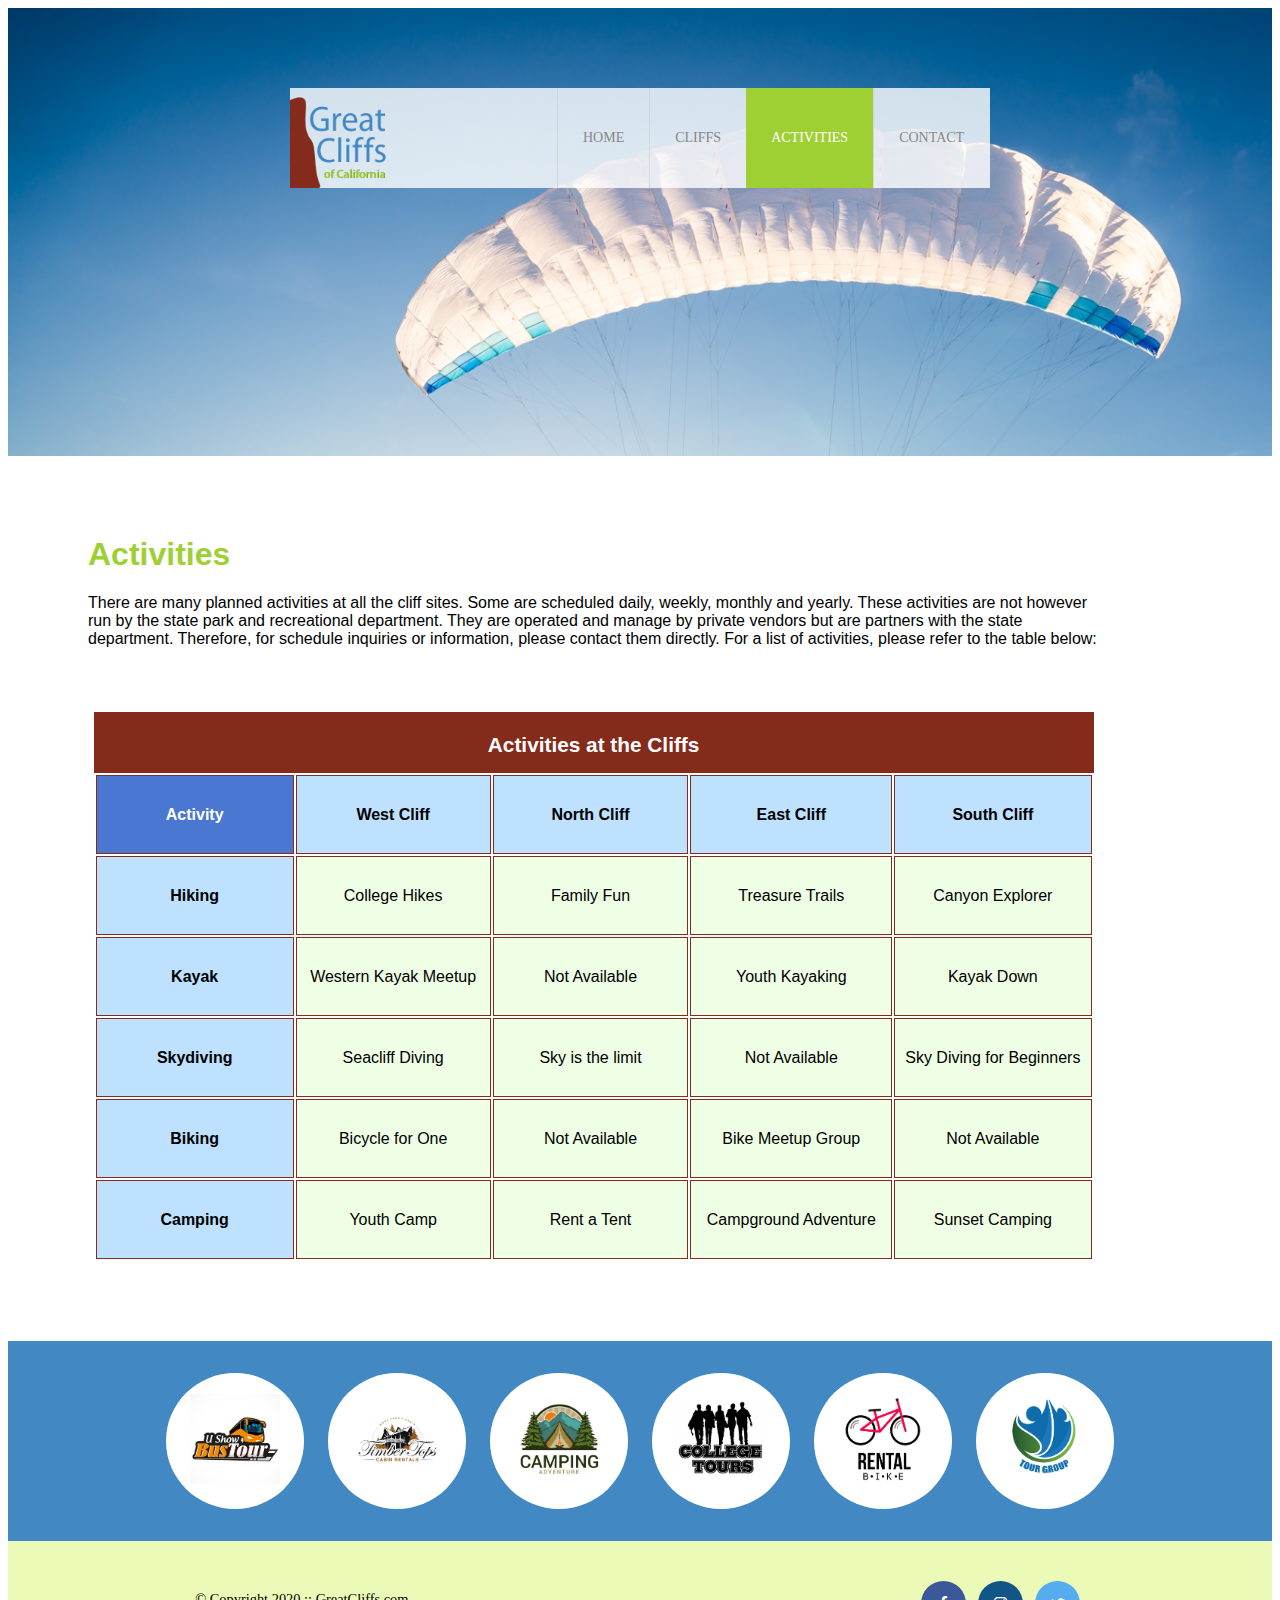
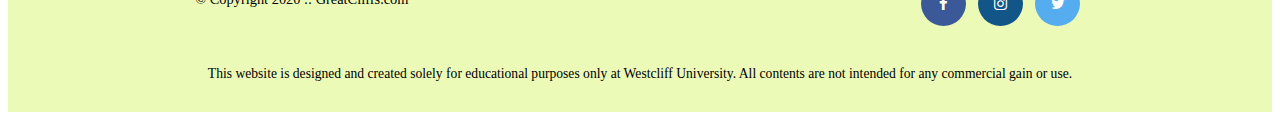
==== activities.html @ cbd9a1cf "Copy homework module 1" ====
<!DOCTYPE html>
<html>
    <head>
        <title>Greatest Cliffs</title>
        <meta charset="utf-8">

        <!-- Font Awesome -->
        <link rel="stylesheet" href="https://cdnjs.cloudflare.com/ajax/libs/font-awesome/4.7.0/css/font-awesome.min.css">
        <link rel="stylesheet" href="styles.css">
    </head>
    <body id="activities">
        <div>
            <header>
                <div class="main-header">
                    <div class="logo">
                        <img src="images/logo.png" alt="Great Cliffs Logo" width="125">
                    </div>
                    <nav class="main-menu">
                        <ul>
                            <li><a href="index.html">Home</a></li>
                            <li><a href="cliffs.html">Cliffs</a></li>
                            <li class="active"><a href="activities.html">Activities</a></li>
                            <li><a href="contact.html">Contact</a></li>
                        </ul>
                    </nav>
                </div>
            </header>
            <main>
                <h1>Activities</h1>
                <p>
                    There are many planned activities at all the cliff sites. Some are scheduled daily, weekly, 
                    monthly and yearly. These activities are not however run by the state park and recreational 
                    department. They are operated and manage by private vendors but are partners with the state 
                    department. Therefore, for schedule inquiries or information, please contact them directly. 
                    For a list of activities, please refer to the table below:
                </p>
                <table>
                    <caption>Activities at the Cliffs</caption>
                    <thead>
                        <tr>
                            <th>Activity</th>
                            <th>West Cliff</th>
                            <th>North Cliff</th>
                            <th>East Cliff</th>
                            <th>South Cliff</th>
                        </tr>
                    </thead>
                    <tbody>
                        <tr>
                            <td>Hiking</td>
                            <td>College Hikes</td>
                            <td>Family Fun</td>
                            <td>Treasure Trails</td>
                            <td>Canyon Explorer</td>
                        </tr>
                        <tr>
                            <td>Kayak</td>
                            <td>Western Kayak Meetup</td>
                            <td>Not Available</td>
                            <td>Youth Kayaking</td>
                            <td>Kayak Down</td>
                        </tr>
                        <tr>
                            <td>Skydiving</td>
                            <td>Seacliff Diving</td>
                            <td>Sky is the limit</td>
                            <td>Not Available</td>
                            <td>Sky Diving for Beginners</td>
                        </tr>
                        <tr>
                            <td>Biking</td>
                            <td>Bicycle for One</td>
                            <td>Not Available</td>
                            <td>Bike Meetup Group</td>
                            <td>Not Available</td>
                        </tr>
                        <tr>
                            <td>Camping</td>
                            <td>Youth Camp</td>
                            <td>Rent a Tent</td>
                            <td>Campground Adventure</td>
                            <td>Sunset Camping</td>
                        </tr>
                    </tbody>
                </table>
            </main>
            <section>
                <ul id="partners">
                    <!--
                    <li class="partner">
                        <img src="images/partners/partner-bustour.png" alt="Partner Bus Tours">
                    </li>
                    <li class="partner">
                        <img src="images/partners/partner-cabinrental.png" alt="Partner Cabin Rental">
                    </li>
                    <li class="partner">
                        <img src="images/partners/partner-campingadv.png" alt="Partner Camping Adventure">
                    </li>
                    <li class="partner">
                        <img src="images/partners/partner-collegetours.png" alt="Partner College Tours">
                    </li>
                    <li class="partner">
                        <img src="images/partners/partner-rentalbike.png" alt="Partner Bike Rentals">
                    </li>
                    <li class="partner">
                        <img src="images/partners/partner-tourgroup.png" alt="Partner Tour Group">
                    </li>
                    -->
                </ul>
            </section>
            <footer>
                <div id="nondisclaimer">
                    <div class="copy">
                        &copy; Copyright 2020 :: GreatCliffs.com
                    </div>
                    <div class="social">
                        <a href="#" class="fa fa-facebook"></a>
                        <a href="#" class="fa fa-instagram"></a>
                        <a href="#" class="fa fa-twitter"></a>
                    </div>
                </div>
                <div id="disclaimer">
                    <p>
                        This website is designed and created solely for educational purposes only at Westcliff University. 
                        All contents are not intended for any commercial gain or use.
                    </p>
                </div>
            </footer>
        </div>

        <!-- Partners -->
        <script src="js/site_scripts.js"></script>
        
    </body>
</html>
---- styles.css ----
/* Header */
header {
    width: 100%;
    min-height: 400px;
    padding-top: 3em;
}

#home header {
    background: no-repeat lightgray url(images/cliff_ocean.jpg);
    background-size: 1500px;
}

#activities header {
    background: no-repeat lightgray url(images/runfly.jpg);
    background-size: 1500px;
}

#contact header {
    background: no-repeat lightgray url(images/cliff_rock.jpg);
    background-size: 1500px;
}

#cliffs header {
    background: no-repeat lightgray url(images/forest_cliff.jpeg);
    background-size: 1500px;
}

.main-header {
    background-color: rgb(255, 255, 255, 0.8);
    width: 700px;
    margin: 2em auto 0 auto;
    min-height: 100px;
    height: 100px;
}

.main-header .logo img {
    width: 100px;
    height: 100px;
    margin: 0 2em 0 0;
    float: left;
}

/* Navigation */
.main-menu {
    margin-left: 227px;
    font-weight: 400;
}

.main-menu ul li {
    list-style-type: none;
    display: inline-block;
    float: left;
    padding-left: 25px;
    padding-right: 25px;
    border-left: 1px solid rgba(202, 204, 202, 0.6);
    line-height: 100px;
    text-transform: uppercase;
    font-size: 14px;
}

.main-menu ul li a {
    text-decoration: none;
    color: #888;
}

.main-menu ul li a:hover {
    color: #9ed034;;
}

.main-menu ul li.active {
    background: #9ed034;
    border: none;
}

.main-menu ul li.active a {
    color: #fff;
}

/* Main */
main {
    width: 80%;
    font-family: Arial, Helvetica, sans-serif;
    margin: 5em 0 5em 5em;
}

main h1 {
    color: #9ed034;
}

/* Partners */
section {
    width: 100%;
    background-color: #4288C3;
}

section #partners {
    width: 1200px;
    padding: 2em 0 2em 0;
    margin: 0 auto;
    text-align: center;
}

section #partners .partner {
    display: inline-block;
    margin: 0 0.75em;
    padding: 1.3em 1.5em;
    background-color: #fff;
    border-radius: 50%;
}

section #partners .partner img {
    width: 90px;
    height: 90px;
}

/* Footer */
footer {
    width: 100%;
    height: 155px;
    padding-bottom: 1em;
    background-color: #ecfab8;
}

footer #nondisclaimer .copy {
    padding: 3.5em 3.5em 3.5em 13em;
    float: left;
    font-size: 0.9em;
}

footer #nondisclaimer .social {
    padding: 2.5em;
    margin-right: 9.25em;
    float: right;
}

footer #disclaimer {
    clear: both;
}

footer #disclaimer p {
    font-size: 0.85em;
    text-align: center;
}

footer #nondisclaimer .social .fa {
    padding: 15px;
    font-size: 15px;
    width: 15px;
    text-align: center;
    text-decoration: none;
    margin: 0 4px;
    border-radius: 50%;
}

footer #nondisclaimer .social .fa:hover {
    opacity: 0.7;
}

footer #nondisclaimer .social .fa-facebook {
    background: #3B5998;
    color: white;
}

footer #nondisclaimer .social .fa-twitter {
    background: #55ACEE;
    color: white;
}

footer #nondisclaimer .social .fa-instagram {
    background: #125688;
    color: white;
}

/* Home */
#timeofday {
    font-family: Arial, Helvetica, sans-serif;
    color: #3a3a3a;
    background: linear-gradient(0deg, rgba(251,215,139,1) 0%, rgba(118,213,245,1) 100%);
    text-align: center;
    height: 2.5em;
    padding-top: 1.25em;
}

#clock {
    color: #125688;
}

/* Activities */
table {
    width: 1000px;
    margin: 4em auto 0 auto;
}

caption {
    background: #852B1B;
    height: 40px;
    color: #fff;
    font-size: 1.3em;
    font-weight: bold;
    padding-top: 1em;
}

thead {
    background: #BDE1FF;
}

tbody {
    background: #EEFFE6;
    text-align: center;
}

th, td {
    width: 225px;
    height: 75px;
    vertical-align: middle;
    border: solid 1px #852B1B;
}

th:first-child {
    width: 125px;
    height: 50px;
    background: #4977D1;
    color: #fff;
}

td:first-child {
    font-weight: bold;
    background: #BDE1FF;
}

/* Contact */
#contact main p {
    padding-bottom: 0.8em;
}

.contactinfo div {
    padding-bottom: 0.5em;
}

.contactinfo div span:first-child, label {
    font-weight: bold;
}

fieldset {
    border: 2px solid #9ed034;
}

legend {
    color: #4977D1;
    font-weight: bold;
    text-transform: uppercase;
    padding: 0 0.5em 0 0.5em;
}

form div {
    padding: 1em 0 0 0;
}

.textbox label, .commentbox label {
    display: block;
}

.textbox label:not(:first-child) {
    padding: 0.5em 0 0 0;
}

.textbox input {
    width: 52%;
    height: 1.5em;
}

select {
    width: 15em;
    height: 1.5em;
    text-align: center;
}

.commentbox textarea {
    width: 52%;
    height: 15em;
}

.button {
    width: 10em;
    height: 5em;
    margin: auto;
}

.randomcode {
    width: 52%;
    margin: auto;
}

.randomcode input {
    width: 10em;
    height: 1.5em;
}

.randomcode #codes {
    background-color: lightgray;
    padding: 12px 15px 12px 15px;
    margin-left: 10px;
    display: inline;
}

input[type="submit"] {
    border: none;
    /* background-color: #4977D1; */
    color: #fff;
    width: 8em;
    height: 3em;
    font-weight: bold;
    font-size: large;
    margin: auto;
}

/* Cliffs */
.cliffImages {
    display: flex;
    flex-direction: row;
    justify-content: center;
    text-align: center;
    align-items: center;
}

.cliffImages img {
    width: 30em;
}

.cliffImages div {
    padding: 1em 1em 1em 1em;
}

.cliffImages div div {
    padding: 1em 1em 1em 1em;
}

.cliffImages p {
    background-color: #832a1c;
    color: white;
    height: 30px;
    margin: 0;
    padding-top: 10px;
}
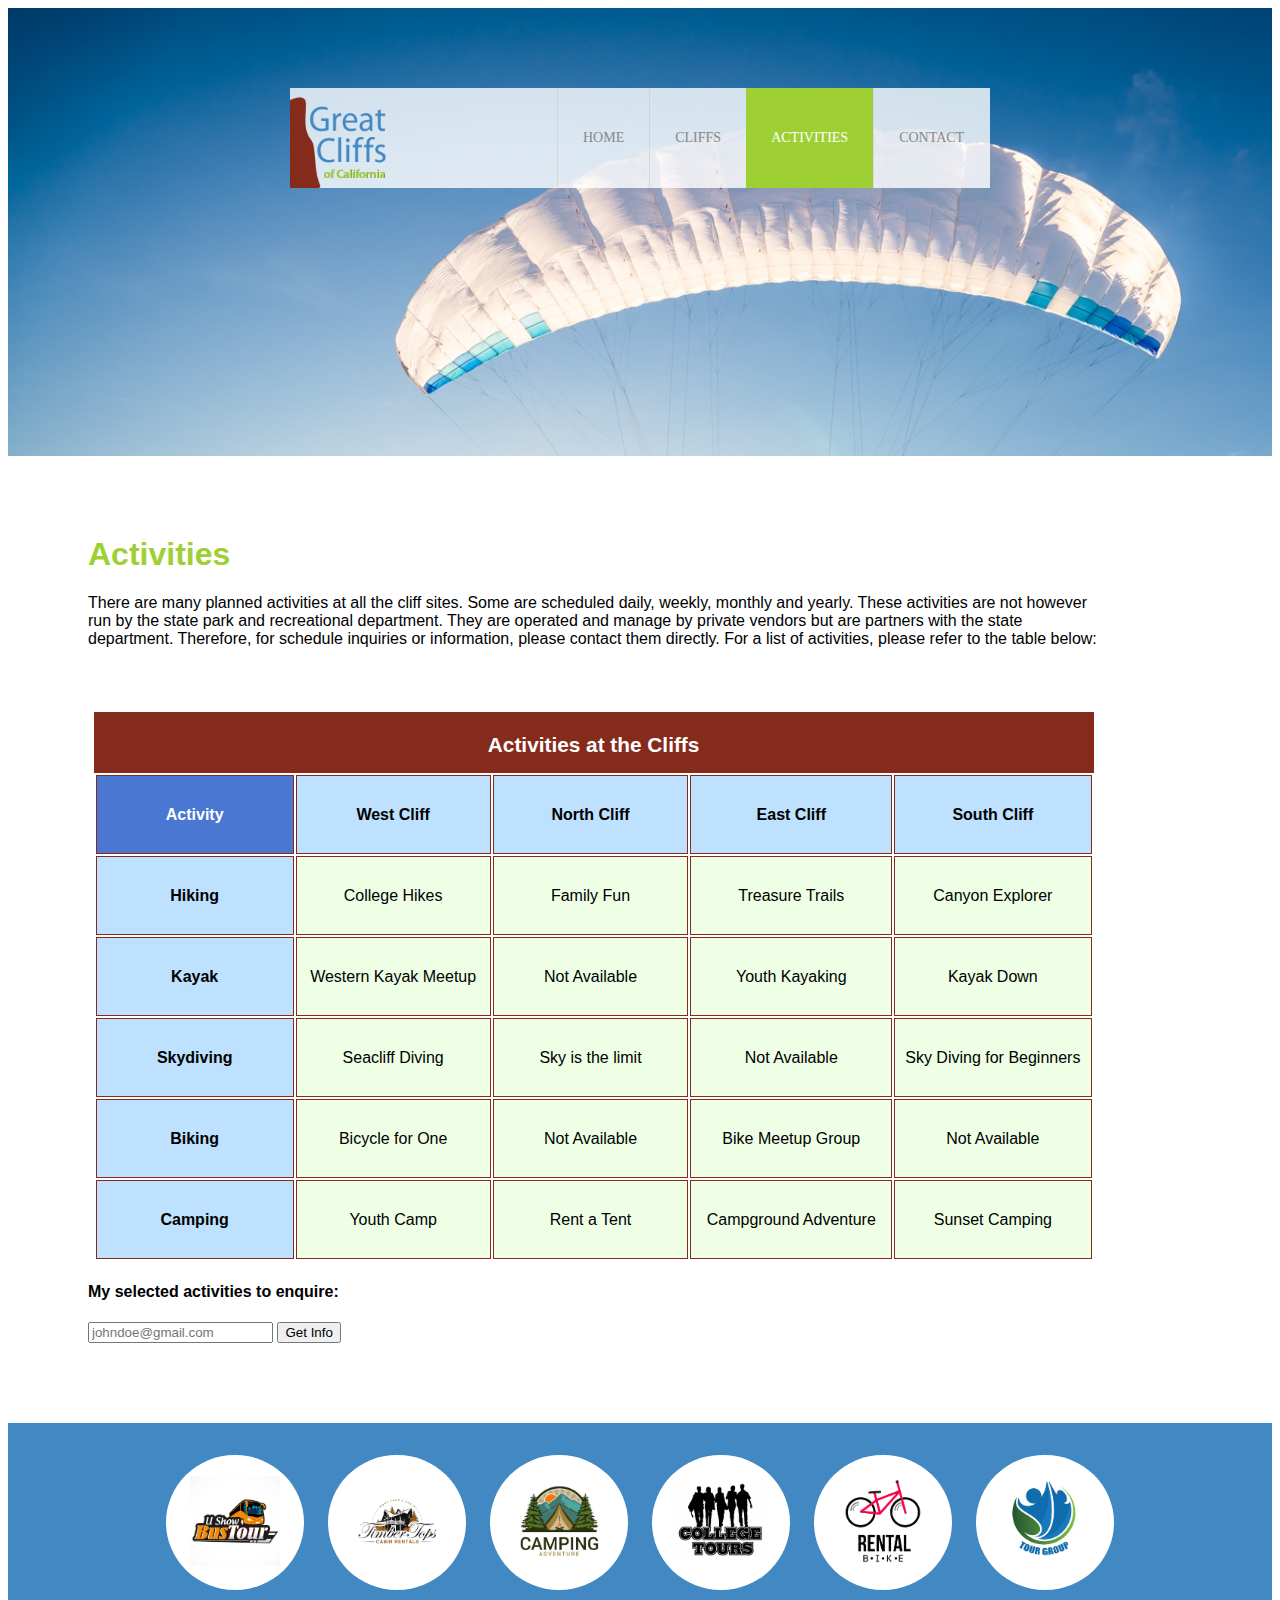
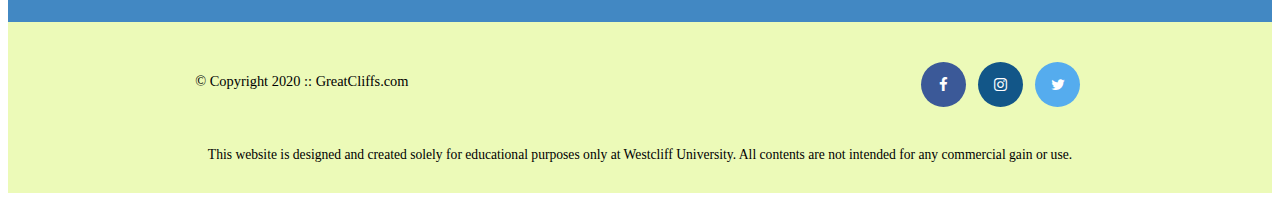
==== commit 3cea5d7f: "Add html for display box" ====
--- a/activities.html
+++ b/activities.html
@@ -7,6 +7,7 @@
         <!-- Font Awesome -->
         <link rel="stylesheet" href="https://cdnjs.cloudflare.com/ajax/libs/font-awesome/4.7.0/css/font-awesome.min.css">
         <link rel="stylesheet" href="styles.css">
+        <script type="text/javascript" src="https://code.jquery.com/jquery-3.7.1.min.js"></script>
     </head>
     <body id="activities">
         <div>
@@ -83,6 +84,15 @@
                         </tr>
                     </tbody>
                 </table>
+                <div id="displaySelected">
+                    <div id="result">
+                        <h4>My selected activities to enquire:</h4>
+                    </div>
+                    <div id="sendInfo">
+                        <input type="email" placeholder="johndoe@gmail.com">
+                        <button>Get Info</button>
+                    </div>
+                </div>
             </main>
             <section>
                 <ul id="partners">
@@ -130,6 +140,6 @@
 
         <!-- Partners -->
         <script src="js/site_scripts.js"></script>
-        
+        <script src="js/activity.js"></script>
     </body>
 </html>--- a/styles.css
+++ b/styles.css
@@ -228,6 +228,12 @@
     background: #BDE1FF;
 }
 
+.highlightCell {
+    color:white;
+    background-color: #9ed034;
+    font-weight: bold;
+}
+
 /* Contact */
 #contact main p {
     padding-bottom: 0.8em;
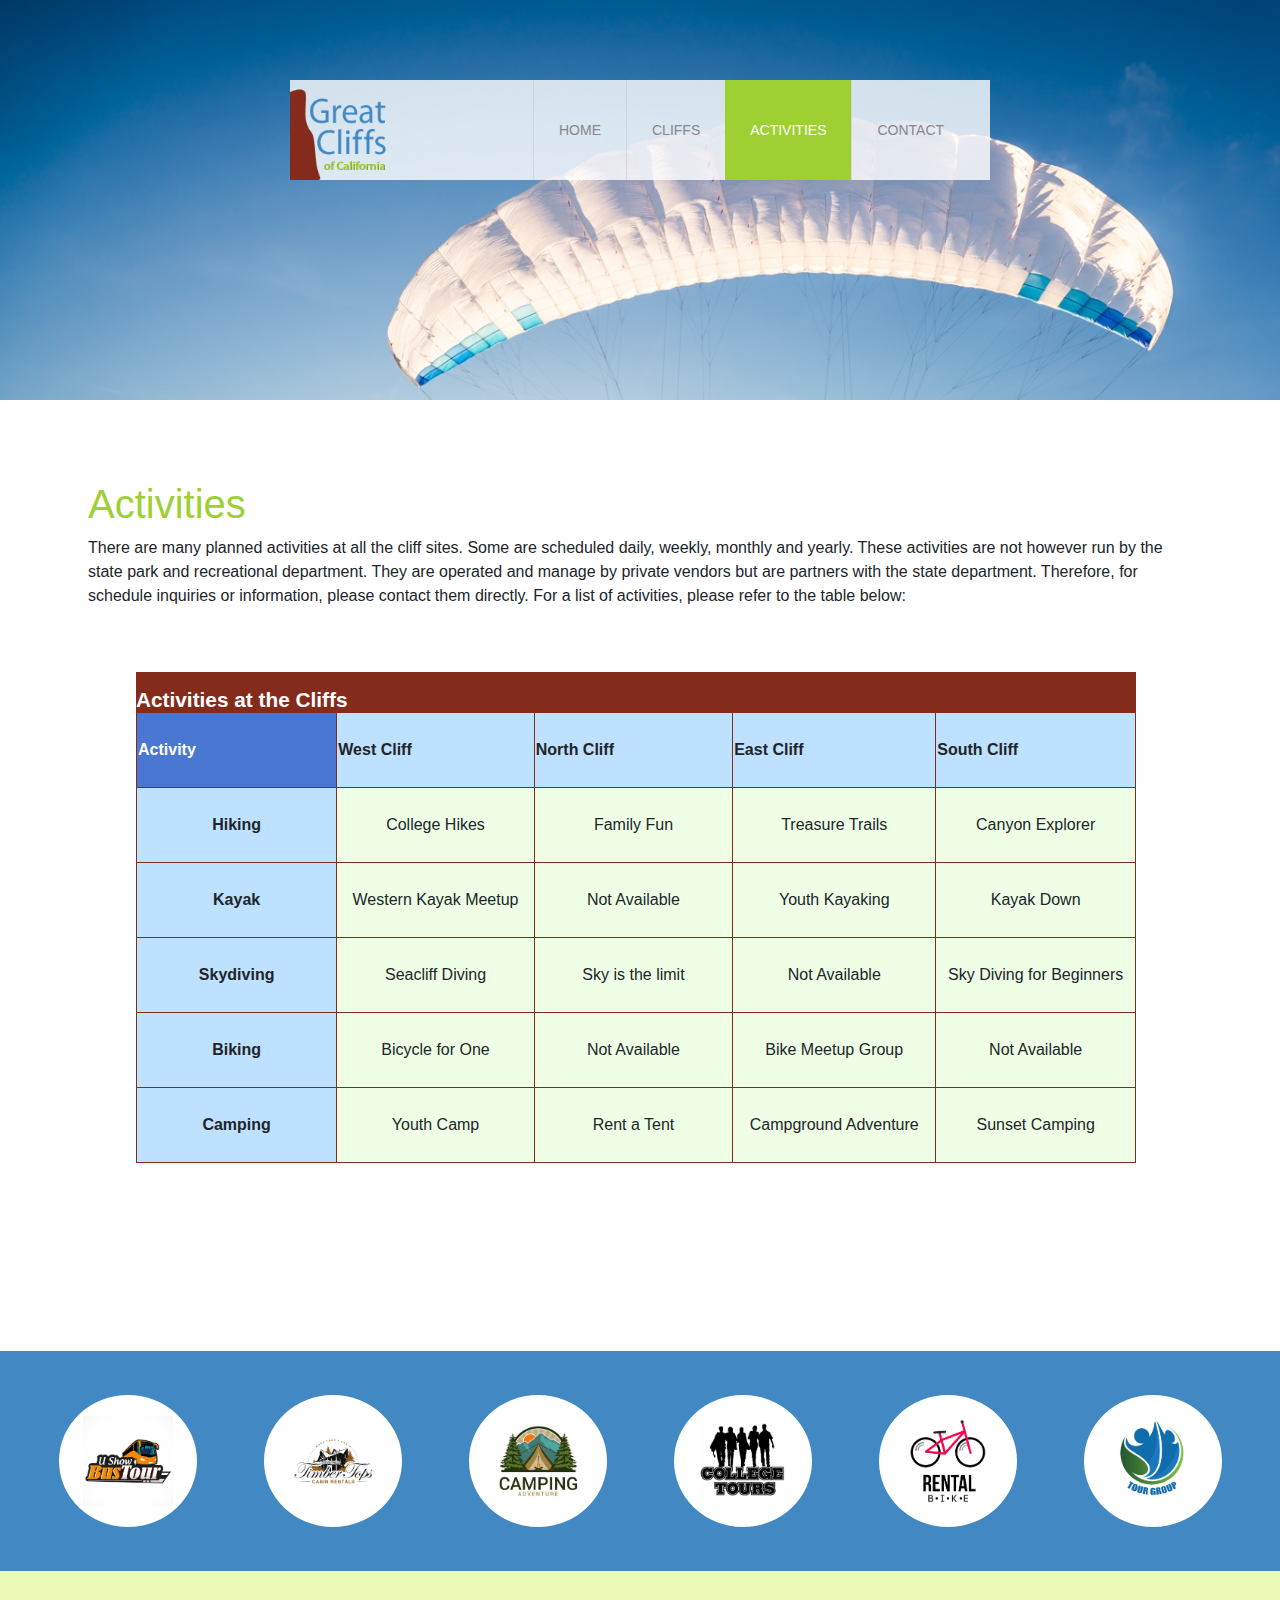
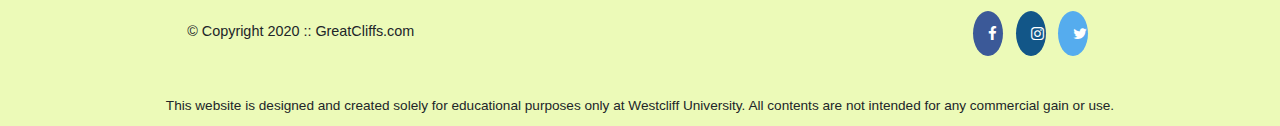
==== commit c7c6dab5: "Add nav and partners to all pages and fix table caption" ====
--- a/activities.html
+++ b/activities.html
@@ -3,6 +3,10 @@
     <head>
         <title>Greatest Cliffs</title>
         <meta charset="utf-8">
+        <meta name="viewport" content="width = device-width, initial-scale = 1, shrink-to-fit = no">
+        
+        <!-- Bootstrap CSS -->
+        <link rel="stylesheet" href="https://maxcdn.bootstrapcdn.com/bootstrap/4.5.2/css/bootstrap.min.css">
 
         <!-- Font Awesome -->
         <link rel="stylesheet" href="https://cdnjs.cloudflare.com/ajax/libs/font-awesome/4.7.0/css/font-awesome.min.css">
@@ -16,13 +20,21 @@
                     <div class="logo">
                         <img src="images/logo.png" alt="Great Cliffs Logo" width="125">
                     </div>
-                    <nav class="main-menu">
-                        <ul>
-                            <li><a href="index.html">Home</a></li>
-                            <li><a href="cliffs.html">Cliffs</a></li>
-                            <li class="active"><a href="activities.html">Activities</a></li>
-                            <li><a href="contact.html">Contact</a></li>
-                        </ul>
+                    <nav class="main-menu navbar navbar-expand-lg navbar-light bg-transparent">
+                        <!-- Hamburger Menu -->
+                        <button class="navbar-toggler" type="button" data-toggle="collapse" data-target="#navbarContent"
+                            aria-controls="navbarContent" aria-expanded="false" aria-label="Toggle navigation">
+                    
+                            <span class="navbar-toggler-icon"></span>
+                        </button>
+                        <div class="collapse navbar-collapse" id="navbarContent">
+                            <ul class="navbar-nav">
+                                <li class="nav-item"><a href="index.html">Home</a></li>
+                                <li class="nav-item"><a href="cliffs.html">Cliffs</a></li>
+                                <li class="active nav-item"><a href="activities.html">Activities</a></li>
+                                <li class="nav-item"><a href="contact.html">Contact</a></li>
+                            </ul>
+                        </div>
                     </nav>
                 </div>
             </header>
@@ -96,26 +108,10 @@
             </main>
             <section>
                 <ul id="partners">
-                    <!--
-                    <li class="partner">
-                        <img src="images/partners/partner-bustour.png" alt="Partner Bus Tours">
-                    </li>
-                    <li class="partner">
-                        <img src="images/partners/partner-cabinrental.png" alt="Partner Cabin Rental">
-                    </li>
-                    <li class="partner">
-                        <img src="images/partners/partner-campingadv.png" alt="Partner Camping Adventure">
-                    </li>
-                    <li class="partner">
-                        <img src="images/partners/partner-collegetours.png" alt="Partner College Tours">
-                    </li>
-                    <li class="partner">
-                        <img src="images/partners/partner-rentalbike.png" alt="Partner Bike Rentals">
-                    </li>
-                    <li class="partner">
-                        <img src="images/partners/partner-tourgroup.png" alt="Partner Tour Group">
-                    </li>
-                    -->
+                    <div class="grid-system">
+                        <div id="partnersRow" class="row">
+                        </div>
+                    </div>
                 </ul>
             </section>
             <footer>
@@ -141,5 +137,12 @@
         <!-- Partners -->
         <script src="js/site_scripts.js"></script>
         <script src="js/activity.js"></script>
+
+        <!-- Bootstrap jQuery -->
+        <script src="https://ajax.googleapis.com/ajax/libs/jquery/3.5.1/jquery.min.js"></script>
+        <!-- Bootstrap Popper -->
+        <script src="https://cdnjs.cloudflare.com/ajax/libs/popper.js/1.16.0/umd/popper.min.js"></script>
+        <!-- Bootstrap JS -->
+        <script src="https://maxcdn.bootstrapcdn.com/bootstrap/4.5.2/js/bootstrap.min.js"></script>
     </body>
 </html>--- a/styles.css
+++ b/styles.css
@@ -27,7 +27,8 @@
 
 .main-header {
     background-color: rgb(255, 255, 255, 0.8);
-    width: 700px;
+    max-width: 700px;
+    width: 80%;
     margin: 2em auto 0 auto;
     min-height: 100px;
     height: 100px;
@@ -56,6 +57,7 @@
     line-height: 100px;
     text-transform: uppercase;
     font-size: 14px;
+    margin-top: -0.55em;
 }
 
 .main-menu ul li a {
@@ -78,9 +80,9 @@
 
 /* Main */
 main {
-    width: 80%;
+    padding: 3em 6em 3em 5.5em;
+    margin: 2em 0;
     font-family: Arial, Helvetica, sans-serif;
-    margin: 5em 0 5em 5em;
 }
 
 main h1 {
@@ -94,7 +96,8 @@
 }
 
 section #partners {
-    width: 1200px;
+    width: 100%;
+    max-width: 1200px;
     padding: 2em 0 2em 0;
     margin: 0 auto;
     text-align: center;
@@ -102,7 +105,7 @@
 
 section #partners .partner {
     display: inline-block;
-    margin: 0 0.75em;
+    margin: 0.75em 0 0.75em;
     padding: 1.3em 1.5em;
     background-color: #fff;
     border-radius: 50%;
@@ -192,12 +195,12 @@
 }
 
 caption {
+    caption-side: top;
     background: #852B1B;
     height: 40px;
     color: #fff;
     font-size: 1.3em;
     font-weight: bold;
-    padding-top: 1em;
 }
 
 thead {
@@ -232,6 +235,34 @@
     color:white;
     background-color: #9ed034;
     font-weight: bold;
+}
+
+#activities main #displaySelected {
+    visibility: hidden;
+    margin: 0 auto;
+    width: 600px;
+    border: 2px solid #9ed034;
+    padding: 0.75em;
+}
+
+#activities main #displaySelected #result, #activities main #displaySelected #sendInfo {
+    display: inline-block;
+    margin: 0;
+}
+
+#activities main #result {
+    min-height: 50px;
+    width: 300px;
+    padding: 0;
+}
+
+#activities main #result h4 {
+    margin-bottom: 1em;
+    font-size: 1.15em;
+}
+
+#activities main #displaySelected #sendInfo input[type="email"] {
+    width: 200px;
 }
 
 /* Contact */
@@ -347,4 +378,56 @@
     height: 30px;
     margin: 0;
     padding-top: 10px;
+}
+
+/* ACTIVATE BELOW WHEN TESTING NAVIGATION AND OTHERS FOR RWD */
+
+/* Media Queries */
+@media (max-width: 768px) {
+    footer #nondisclaimer .copy {
+        padding: 3.5em 0em 3.5em 0em;
+        text-align: center;
+        float: none;
+        font-size: 0.9em;
+      }
+      footer #nondisclaimer .social {
+        padding: 2.5em 0;
+        margin: 0;
+        text-align: center;
+        float: none;
+      }
+}
+
+@media (max-width: 991px) {
+    .main-header {
+        position: relative;
+    }
+    .logo img {
+        position: relative;
+    }
+    .main-menu {
+        width: 200px;
+        background-color:rgb(255, 255, 255);
+        position: absolute;
+        right: -6em;
+        top: 2em;
+      }
+      .main-menu ul {
+        margin-top: 2.5em;
+        margin-left: -7em;
+        margin-right: 7em;
+        background-color: rgb(255, 255, 255);;
+      }
+      .main-menu ul li {
+        border-bottom: 1px solid rgba(202, 204, 202, 0.6);
+      }
+      main {
+        padding: 3em 4em 3em 3.5em;
+        margin: 0;
+      }
+      #home .main-col-content {
+        padding: 25px;
+        min-height: 450px;
+        margin-top: 1em;
+      }
 }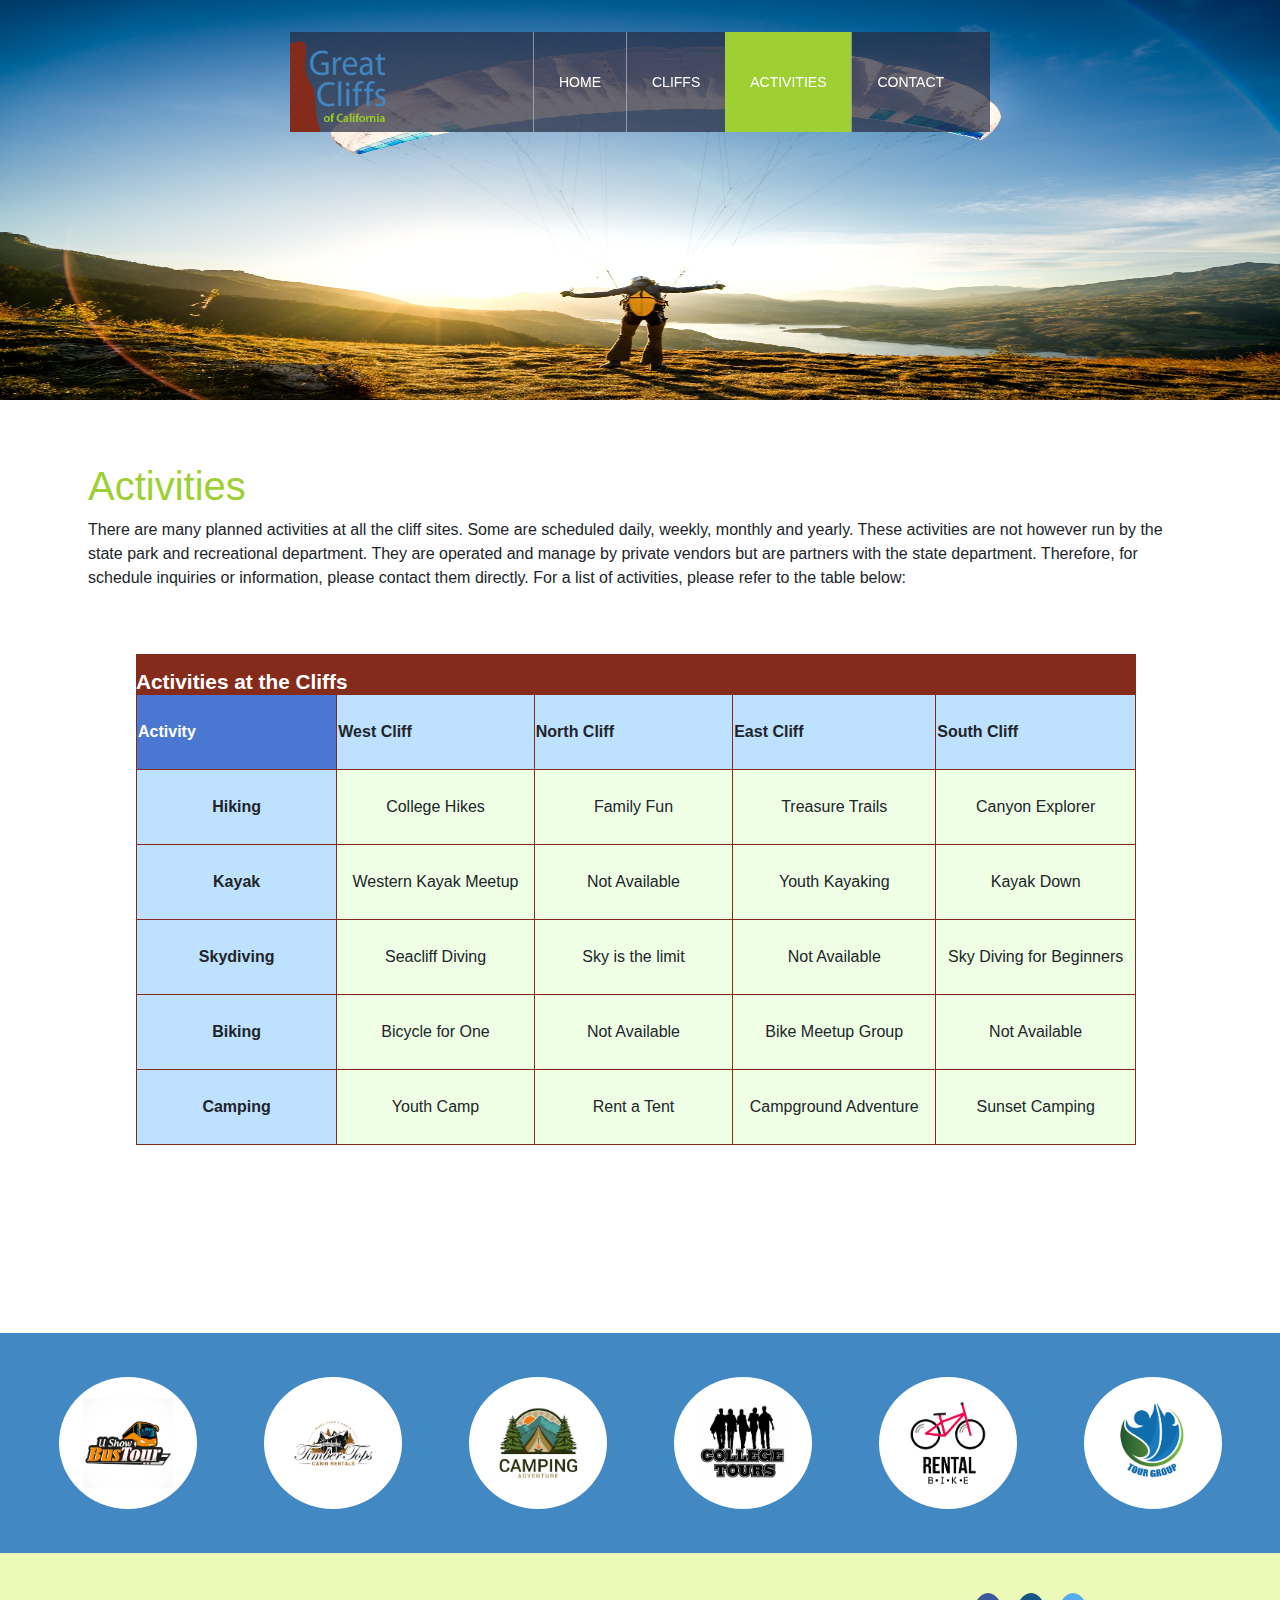
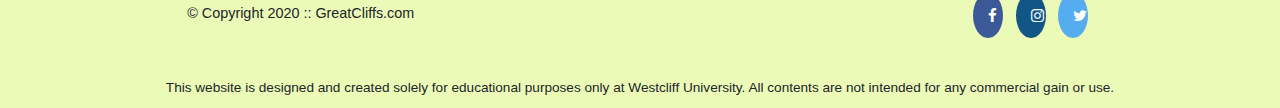
==== commit 9a1713e7: "Fix navbar css and fix sticky" ====
--- a/activities.html
+++ b/activities.html
@@ -15,29 +15,28 @@
     </head>
     <body id="activities">
         <div>
-            <header>
-                <div class="main-header">
-                    <div class="logo">
-                        <img src="images/logo.png" alt="Great Cliffs Logo" width="125">
+            <div class="main-header">
+                <div class="logo">
+                    <img src="images/logo.png" alt="Great Cliffs Logo" width="125">
+                </div>
+                <nav class="main-menu navbar navbar-expand-lg navbar-dark bg-transparent">
+                    <!-- Hamburger Menu -->
+                    <button class="navbar-toggler" type="button" data-toggle="collapse" data-target="#navbarContent"
+                        aria-controls="navbarContent" aria-expanded="false" aria-label="Toggle navigation">
+                
+                        <span class="navbar-toggler-icon"></span>
+                    </button>
+                    <div class="collapse navbar-collapse" id="navbarContent">
+                        <ul class="navbar-nav">
+                            <li class="nav-item"><a href="index.html">Home</a></li>
+                            <li class="nav-item"><a href="cliffs.html">Cliffs</a></li>
+                            <li class="active nav-item"><a href="activities.html">Activities</a></li>
+                            <li class="nav-item"><a href="contact.html">Contact</a></li>
+                        </ul>
                     </div>
-                    <nav class="main-menu navbar navbar-expand-lg navbar-light bg-transparent">
-                        <!-- Hamburger Menu -->
-                        <button class="navbar-toggler" type="button" data-toggle="collapse" data-target="#navbarContent"
-                            aria-controls="navbarContent" aria-expanded="false" aria-label="Toggle navigation">
-                    
-                            <span class="navbar-toggler-icon"></span>
-                        </button>
-                        <div class="collapse navbar-collapse" id="navbarContent">
-                            <ul class="navbar-nav">
-                                <li class="nav-item"><a href="index.html">Home</a></li>
-                                <li class="nav-item"><a href="cliffs.html">Cliffs</a></li>
-                                <li class="active nav-item"><a href="activities.html">Activities</a></li>
-                                <li class="nav-item"><a href="contact.html">Contact</a></li>
-                            </ul>
-                        </div>
-                    </nav>
-                </div>
-            </header>
+                </nav>
+            </div>
+            <header></header>
             <main>
                 <h1>Activities</h1>
                 <p>
--- a/styles.css
+++ b/styles.css
@@ -1,37 +1,39 @@
-/* Header */
-header {
-    width: 100%;
-    min-height: 400px;
-    padding-top: 3em;
-}
-
-#home header {
-    background: no-repeat lightgray url(images/cliff_ocean.jpg);
-    background-size: 1500px;
-}
-
-#activities header {
-    background: no-repeat lightgray url(images/runfly.jpg);
-    background-size: 1500px;
-}
-
-#contact header {
-    background: no-repeat lightgray url(images/cliff_rock.jpg);
-    background-size: 1500px;
-}
-
-#cliffs header {
-    background: no-repeat lightgray url(images/forest_cliff.jpeg);
-    background-size: 1500px;
+/* Navigation */
+
+#home {
+    background: no-repeat white url(images/cliff_ocean.jpg);
+    background-size: 100% 400px;
+}
+
+#activities {
+    background: no-repeat white url(images/runfly.jpg);
+    background-size: 100% 400px;
+}
+
+#contact {
+    background: no-repeat white url(images/cliff_rock.jpg);
+    background-size: 100% 400px;
+}
+
+#cliffs {
+    background: no-repeat white url(images/forest_cliff.jpeg);
+    background-size: 100% 400px;
+}
+
+header{
+    height: 250px;
 }
 
 .main-header {
-    background-color: rgb(255, 255, 255, 0.8);
+    background-color: rgb(38, 41, 61, 0.7);
     max-width: 700px;
     width: 80%;
     margin: 2em auto 0 auto;
     min-height: 100px;
     height: 100px;
+    position: sticky;
+    z-index: 100;
+    top: 0;
 }
 
 .main-header .logo img {
@@ -41,7 +43,6 @@
     float: left;
 }
 
-/* Navigation */
 .main-menu {
     margin-left: 227px;
     font-weight: 400;
@@ -62,7 +63,7 @@
 
 .main-menu ul li a {
     text-decoration: none;
-    color: #888;
+    color: rgb(255, 255, 255);
 }
 
 .main-menu ul li a:hover {
@@ -278,8 +279,9 @@
     font-weight: bold;
 }
 
-fieldset {
+form {
     border: 2px solid #9ed034;
+    padding: 1.5em 1em;
 }
 
 legend {
@@ -291,30 +293,6 @@
 
 form div {
     padding: 1em 0 0 0;
-}
-
-.textbox label, .commentbox label {
-    display: block;
-}
-
-.textbox label:not(:first-child) {
-    padding: 0.5em 0 0 0;
-}
-
-.textbox input {
-    width: 52%;
-    height: 1.5em;
-}
-
-select {
-    width: 15em;
-    height: 1.5em;
-    text-align: center;
-}
-
-.commentbox textarea {
-    width: 52%;
-    height: 15em;
 }
 
 .button {
@@ -324,31 +302,31 @@
 }
 
 .randomcode {
-    width: 52%;
-    margin: auto;
-}
-
-.randomcode input {
-    width: 10em;
-    height: 1.5em;
-}
-
-.randomcode #codes {
+    height: 5em;
+    padding-top: 0;
+}
+
+#codeentered {
+    max-width: 10em;
+    height: 2em;
+    margin-top: 1em;
+}
+
+#codes {
     background-color: lightgray;
-    padding: 12px 15px 12px 15px;
-    margin-left: 10px;
-    display: inline;
-}
-
-input[type="submit"] {
-    border: none;
-    /* background-color: #4977D1; */
+    max-width: 7em;
+    height: 3em;
+    padding: 0.75em;
+    margin-left: 0.5em;
+    margin-top: 1em;
+    display:inline;
+}
+
+.btn {
     color: #fff;
-    width: 8em;
-    height: 3em;
+    padding: 0.5em 2em;
     font-weight: bold;
     font-size: large;
-    margin: auto;
 }
 
 /* Cliffs */
@@ -383,7 +361,19 @@
 /* ACTIVATE BELOW WHEN TESTING NAVIGATION AND OTHERS FOR RWD */
 
 /* Media Queries */
+@media (max-width: 575px) {
+    .randomcode {
+        height: 8em;
+        align-items: end;
+    }
+}
 @media (max-width: 768px) {
+    .randomcode {
+        width: 100%;
+    }
+    .buttonContainer {
+        width: 100%;
+    }
     footer #nondisclaimer .copy {
         padding: 3.5em 0em 3.5em 0em;
         text-align: center;
@@ -398,16 +388,18 @@
       }
 }
 
+@media (min-width: 769px) {
+    .randomcode {
+        width: 50%;
+    }
+    .buttonContainer {
+        width: 50%;
+    }
+}
+
 @media (max-width: 991px) {
-    .main-header {
-        position: relative;
-    }
-    .logo img {
-        position: relative;
-    }
     .main-menu {
         width: 200px;
-        background-color:rgb(255, 255, 255);
         position: absolute;
         right: -6em;
         top: 2em;
@@ -416,7 +408,7 @@
         margin-top: 2.5em;
         margin-left: -7em;
         margin-right: 7em;
-        background-color: rgb(255, 255, 255);;
+        background-color: rgb(38, 41, 61, 0.7);
       }
       .main-menu ul li {
         border-bottom: 1px solid rgba(202, 204, 202, 0.6);
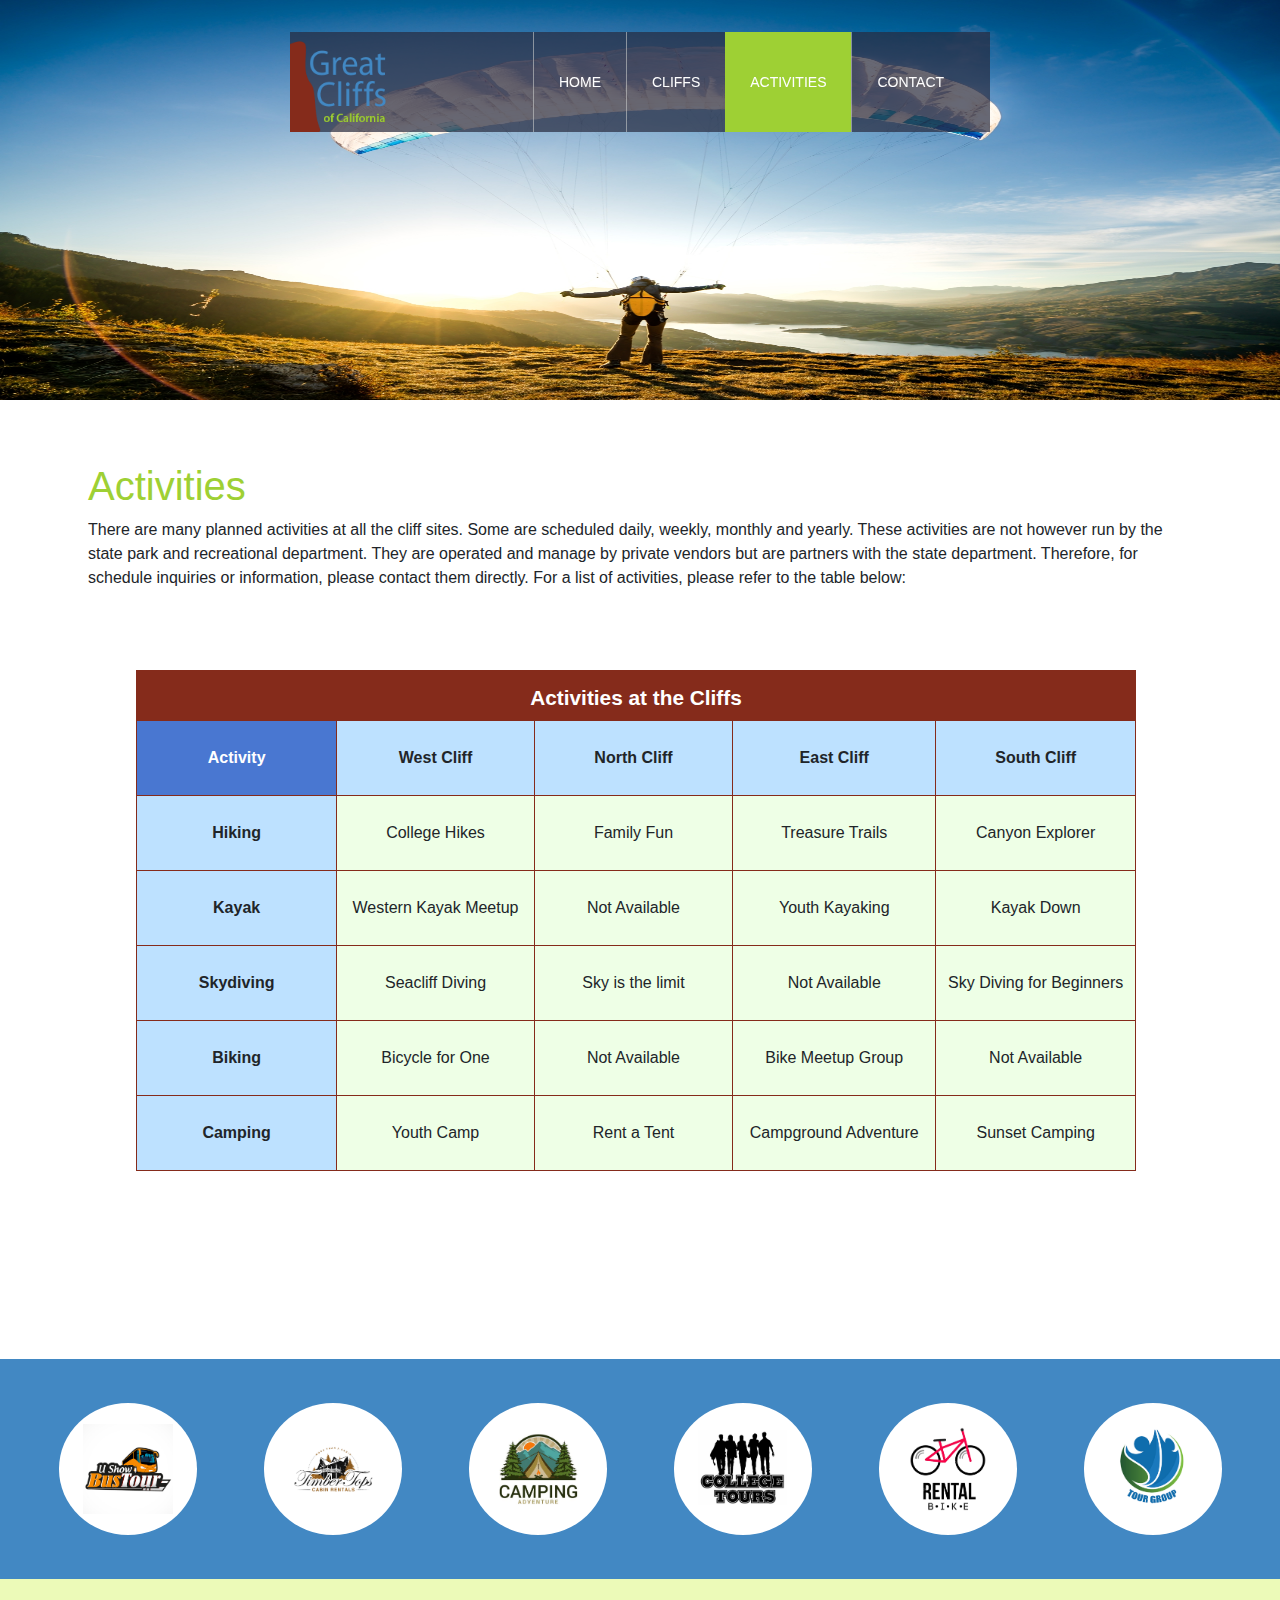
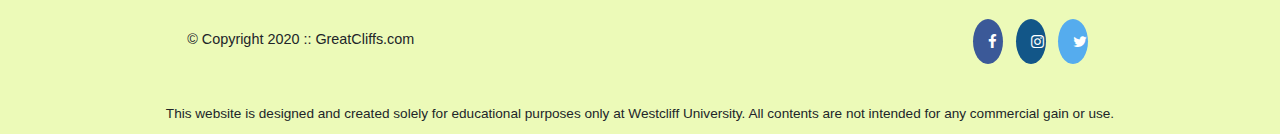
==== commit a2eb019f: "Make table responsive" ====
--- a/activities.html
+++ b/activities.html
@@ -46,55 +46,57 @@
                     department. Therefore, for schedule inquiries or information, please contact them directly. 
                     For a list of activities, please refer to the table below:
                 </p>
-                <table>
-                    <caption>Activities at the Cliffs</caption>
-                    <thead>
-                        <tr>
-                            <th>Activity</th>
-                            <th>West Cliff</th>
-                            <th>North Cliff</th>
-                            <th>East Cliff</th>
-                            <th>South Cliff</th>
-                        </tr>
-                    </thead>
-                    <tbody>
-                        <tr>
-                            <td>Hiking</td>
-                            <td>College Hikes</td>
-                            <td>Family Fun</td>
-                            <td>Treasure Trails</td>
-                            <td>Canyon Explorer</td>
-                        </tr>
-                        <tr>
-                            <td>Kayak</td>
-                            <td>Western Kayak Meetup</td>
-                            <td>Not Available</td>
-                            <td>Youth Kayaking</td>
-                            <td>Kayak Down</td>
-                        </tr>
-                        <tr>
-                            <td>Skydiving</td>
-                            <td>Seacliff Diving</td>
-                            <td>Sky is the limit</td>
-                            <td>Not Available</td>
-                            <td>Sky Diving for Beginners</td>
-                        </tr>
-                        <tr>
-                            <td>Biking</td>
-                            <td>Bicycle for One</td>
-                            <td>Not Available</td>
-                            <td>Bike Meetup Group</td>
-                            <td>Not Available</td>
-                        </tr>
-                        <tr>
-                            <td>Camping</td>
-                            <td>Youth Camp</td>
-                            <td>Rent a Tent</td>
-                            <td>Campground Adventure</td>
-                            <td>Sunset Camping</td>
-                        </tr>
-                    </tbody>
-                </table>
+                <div class="table-responsive">
+                    <table>
+                        <caption>Activities at the Cliffs</caption>
+                        <thead>
+                            <tr>
+                                <th>Activity</th>
+                                <th>West Cliff</th>
+                                <th>North Cliff</th>
+                                <th>East Cliff</th>
+                                <th>South Cliff</th>
+                            </tr>
+                        </thead>
+                        <tbody>
+                            <tr>
+                                <td>Hiking</td>
+                                <td>College Hikes</td>
+                                <td>Family Fun</td>
+                                <td>Treasure Trails</td>
+                                <td>Canyon Explorer</td>
+                            </tr>
+                            <tr>
+                                <td>Kayak</td>
+                                <td>Western Kayak Meetup</td>
+                                <td>Not Available</td>
+                                <td>Youth Kayaking</td>
+                                <td>Kayak Down</td>
+                            </tr>
+                            <tr>
+                                <td>Skydiving</td>
+                                <td>Seacliff Diving</td>
+                                <td>Sky is the limit</td>
+                                <td>Not Available</td>
+                                <td>Sky Diving for Beginners</td>
+                            </tr>
+                            <tr>
+                                <td>Biking</td>
+                                <td>Bicycle for One</td>
+                                <td>Not Available</td>
+                                <td>Bike Meetup Group</td>
+                                <td>Not Available</td>
+                            </tr>
+                            <tr>
+                                <td>Camping</td>
+                                <td>Youth Camp</td>
+                                <td>Rent a Tent</td>
+                                <td>Campground Adventure</td>
+                                <td>Sunset Camping</td>
+                            </tr>
+                        </tbody>
+                    </table>
+                </div>
                 <div id="displaySelected">
                     <div id="result">
                         <h4>My selected activities to enquire:</h4>
--- a/styles.css
+++ b/styles.css
@@ -21,7 +21,8 @@
 }
 
 header{
-    height: 250px;
+    width: 100%;
+    min-height: 250px;
 }
 
 .main-header {
@@ -193,15 +194,17 @@
 table {
     width: 1000px;
     margin: 4em auto 0 auto;
+    text-align: center;
 }
 
 caption {
     caption-side: top;
     background: #852B1B;
-    height: 40px;
+    height: 50px;
     color: #fff;
     font-size: 1.3em;
     font-weight: bold;
+    text-align: center;
 }
 
 thead {
@@ -210,7 +213,6 @@
 
 tbody {
     background: #EEFFE6;
-    text-align: center;
 }
 
 th, td {
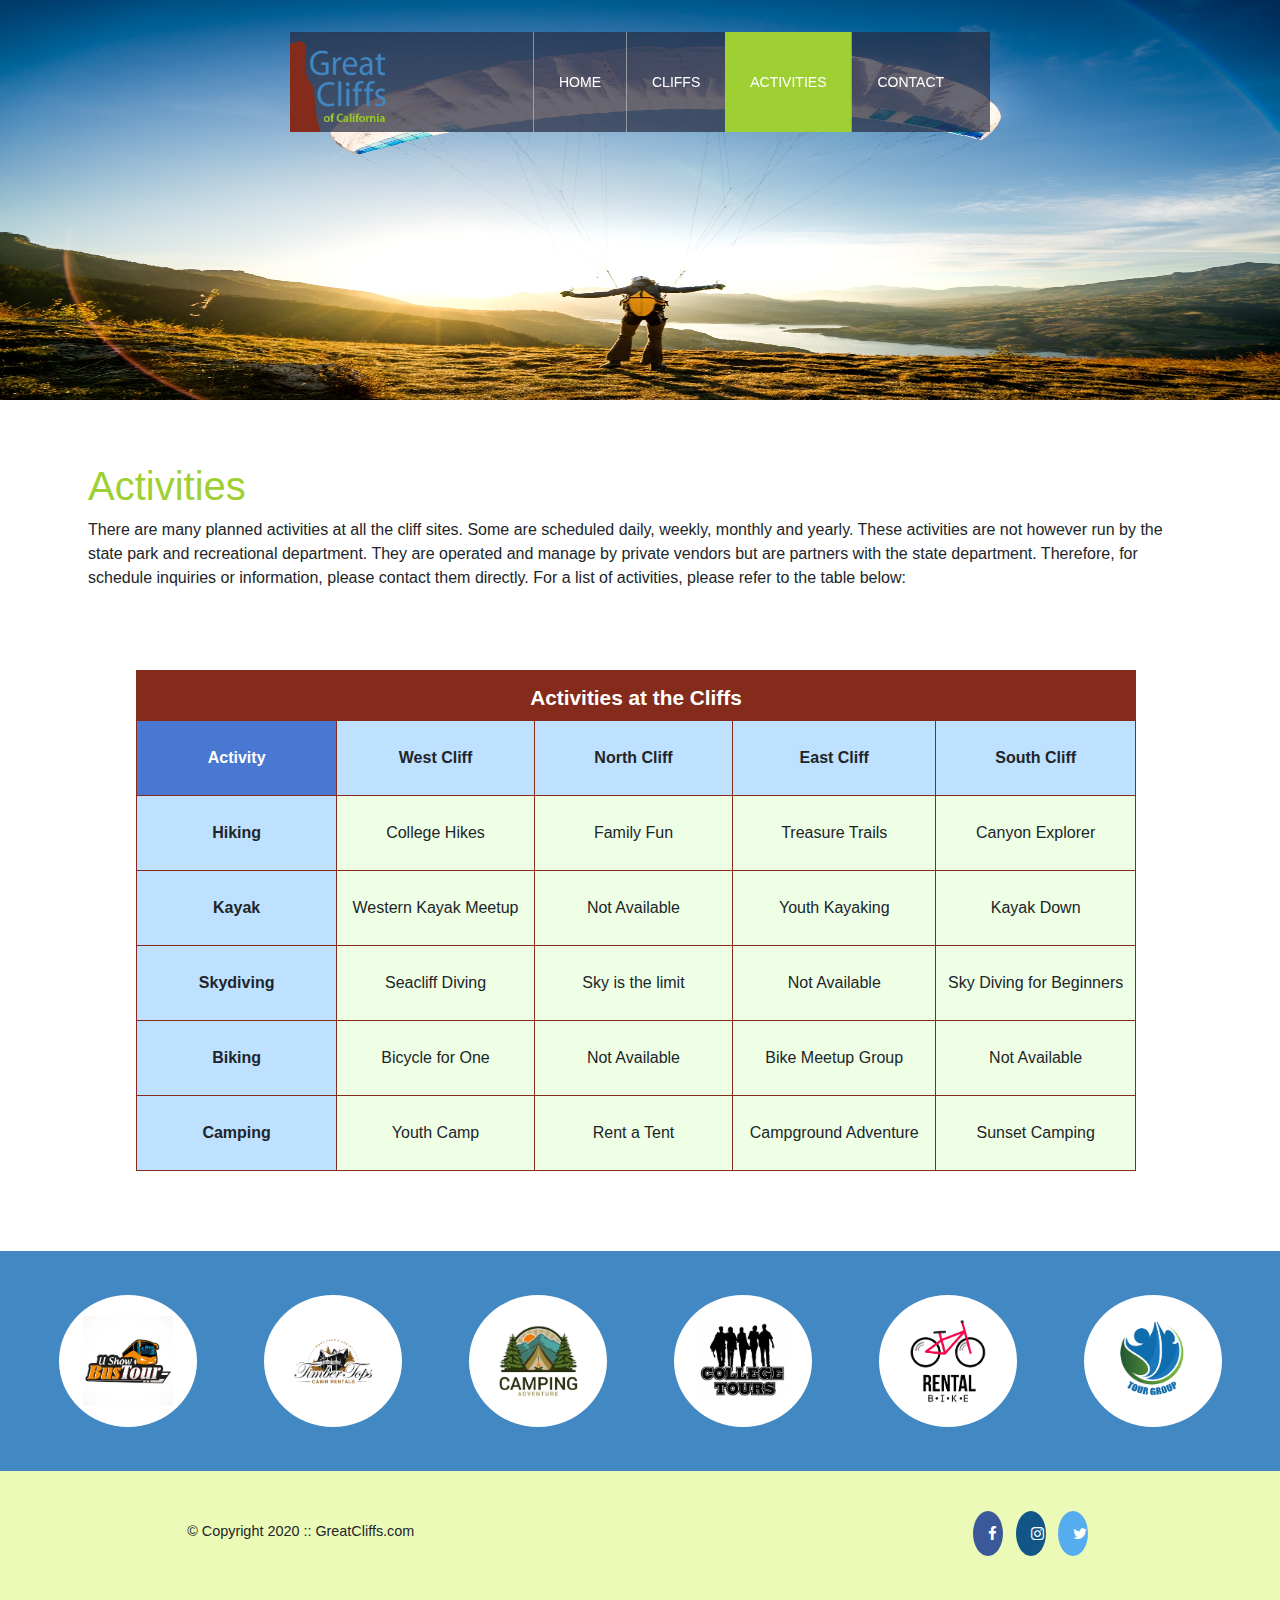
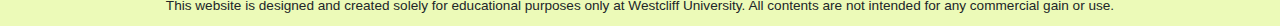
==== commit 29afef62: "Convert table activities jquery function to modal" ====
--- a/activities.html
+++ b/activities.html
@@ -97,13 +97,28 @@
                         </tbody>
                     </table>
                 </div>
-                <div id="displaySelected">
-                    <div id="result">
-                        <h4>My selected activities to enquire:</h4>
-                    </div>
-                    <div id="sendInfo">
-                        <input type="email" placeholder="johndoe@gmail.com">
-                        <button>Get Info</button>
+
+                <!-- The Modal -->
+                <div class="modal" id="displaySelectedModal">
+                    <div class="modal-dialog">
+                        <div class="modal-content">
+                    
+                            <!-- Modal Header -->
+                            <div class="modal-header">
+                                <h4 class="modal-title">My selected activities to enquire:</h4>
+                                <button type="button" class="close" data-dismiss="modal">&times;</button>
+                            </div>
+                        
+                            <!-- Modal body -->
+                            <div class="modal-body">
+                            </div>
+                        
+                            <!-- Modal footer -->
+                            <div class="modal-footer">
+                                <button type="button" class="btn btn-success" data-dismiss="modal">Back to Activities</button>
+                                <button type="button" class="btn btn-primary">Get Info</button>
+                            </div>
+                        </div>
                     </div>
                 </div>
             </main>
